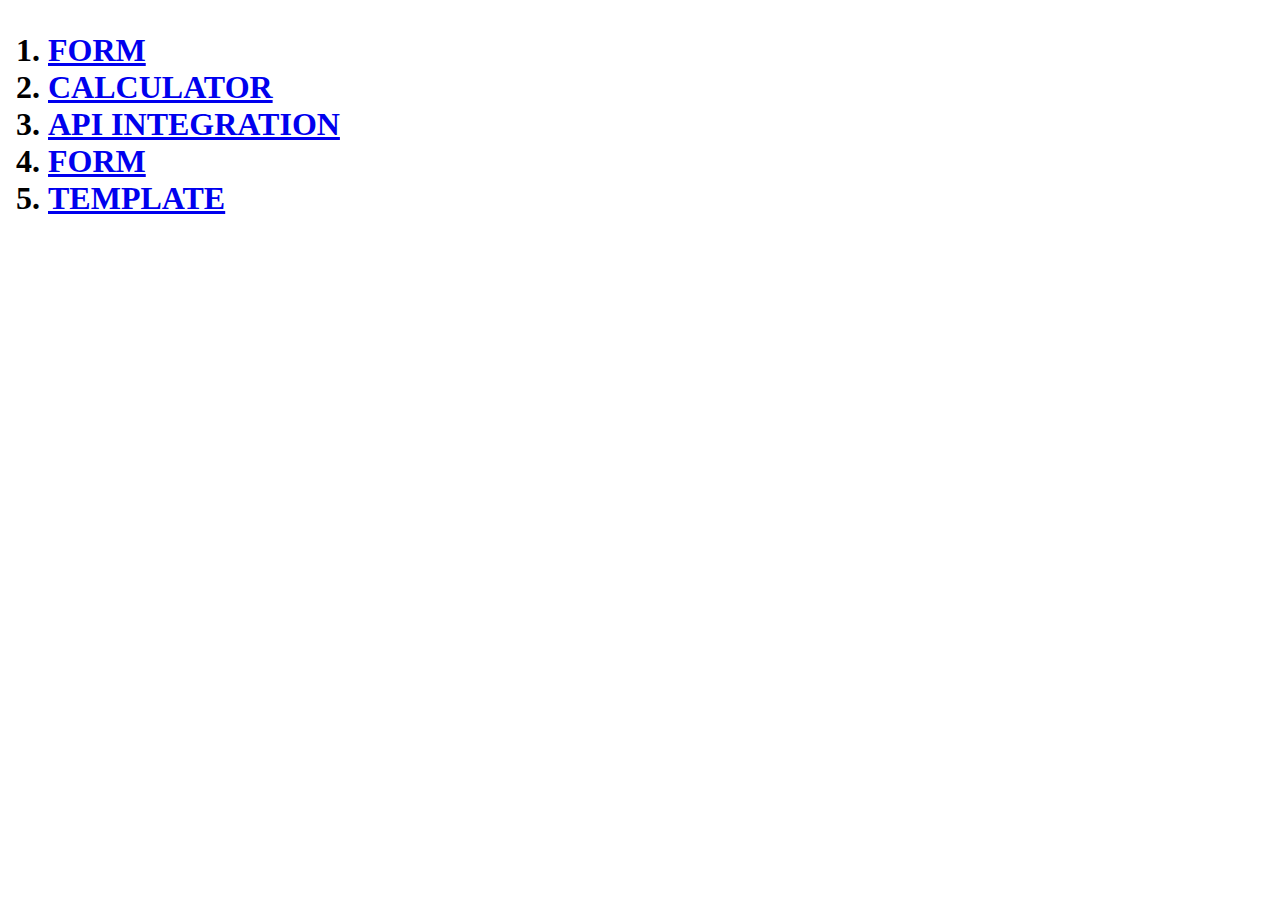
==== Index.html @ 512bdff7 "done" ====
<!DOCTYPE html>
<html lang="en">
<head>
    <meta charset="UTF-8">
    <meta http-equiv="X-UA-Compatible" content="IE=edge">
    <meta name="viewport" content="width=device-width, initial-scale=1.0">
    <title>Document</title>
</head>
<body>
    <h1>
        <ol>
            <li><a href="./demoform.html">FORM</a>  </li>
            <li><a href="./calc.html">CALCULATOR</a> </li>
            <li><a href="./APIIntegration.html"> API INTEGRATION</a></li>
            <li><a href="./demoform.html">FORM</a> </li>
            <li><a href="./template1.html">TEMPLATE</a> </li>
            
        </ol>
    </h1>
   
</body>
</html>
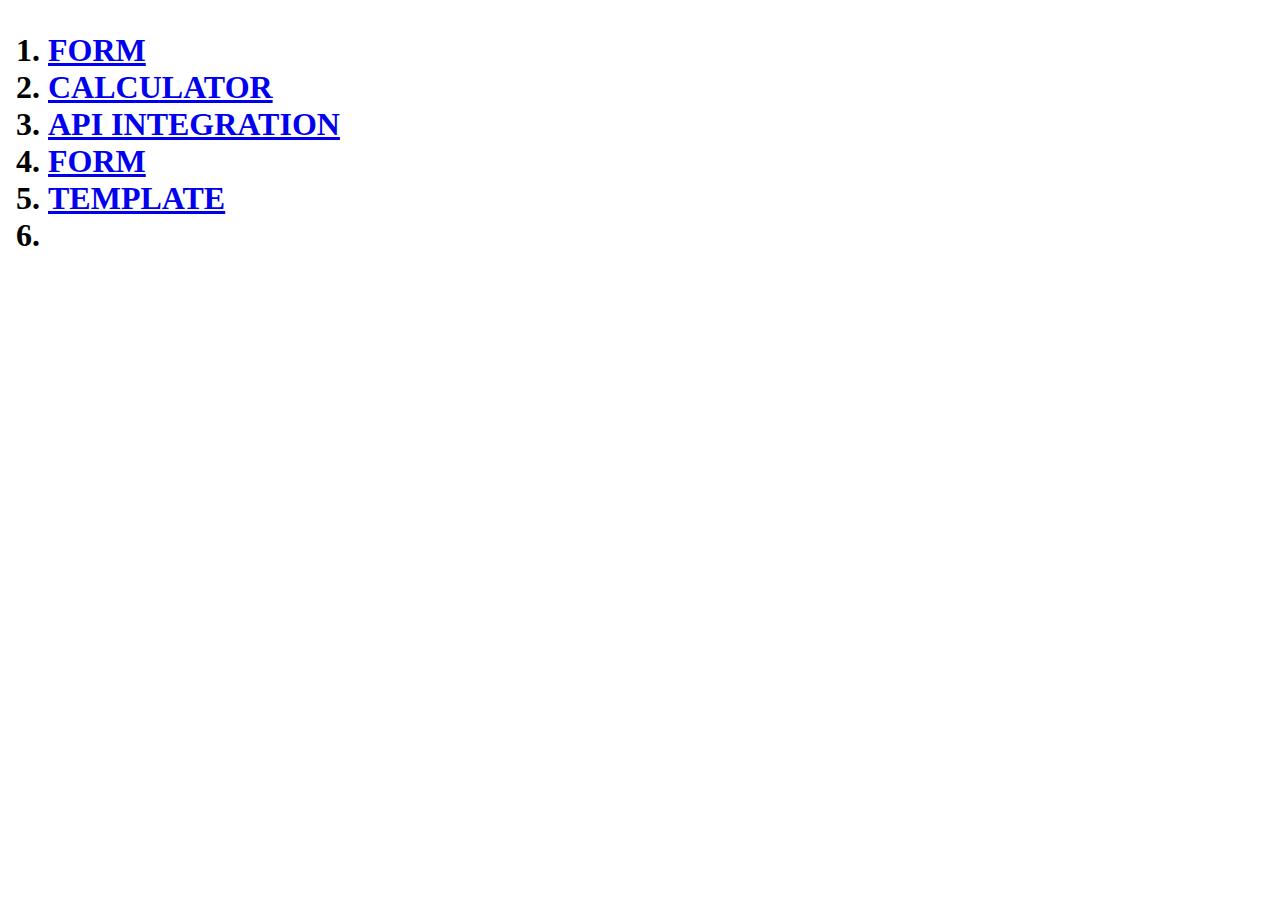
==== commit 0802ad83: "ko" ====
--- a/Index.html
+++ b/Index.html
@@ -14,7 +14,7 @@
             <li><a href="./APIIntegration.html"> API INTEGRATION</a></li>
             <li><a href="./demoform.html">FORM</a> </li>
             <li><a href="./template1.html">TEMPLATE</a> </li>
-            
+            <li></li>
         </ol>
     </h1>
    
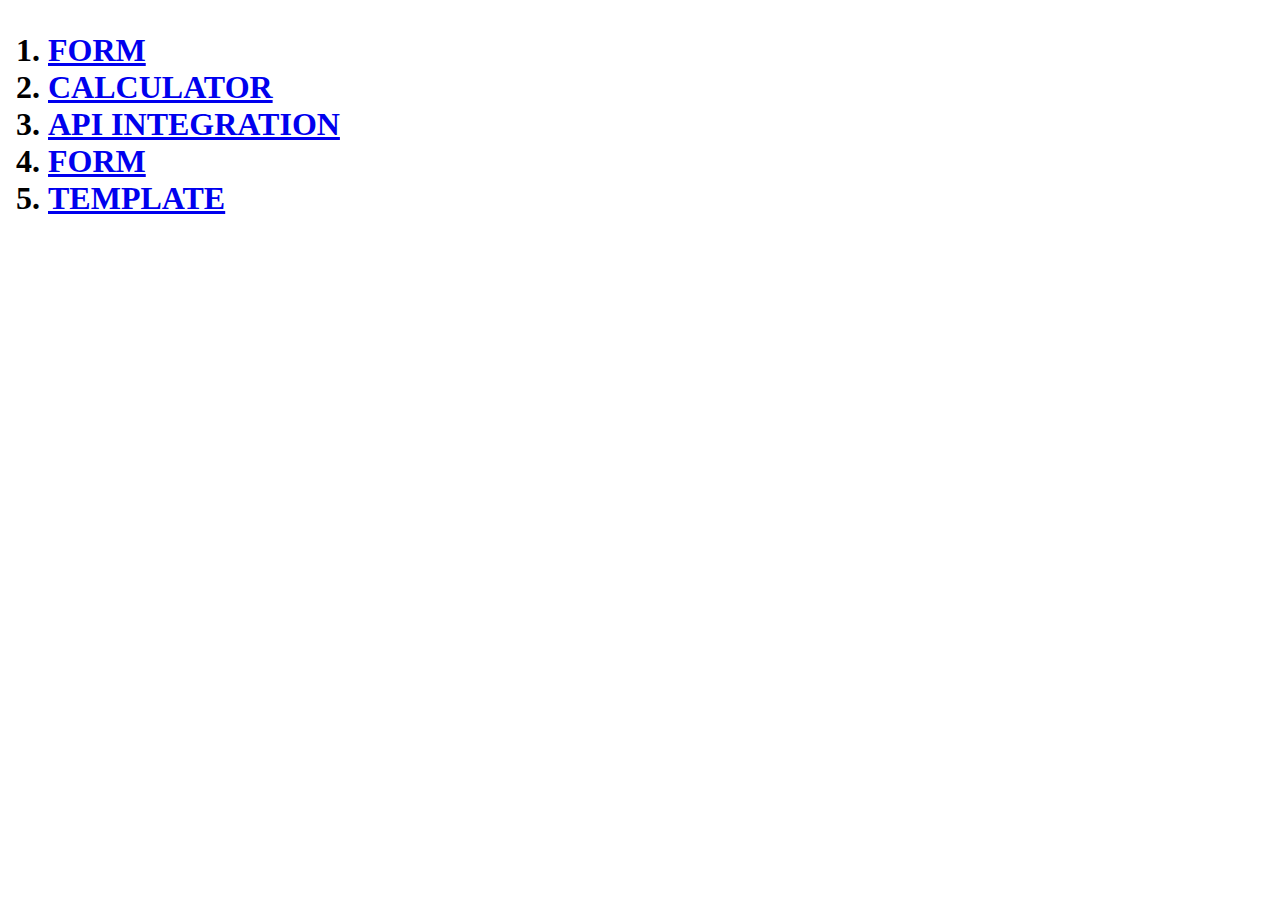
==== commit d540f465: "pp" ====
--- a/Index.html
+++ b/Index.html
@@ -14,7 +14,7 @@
             <li><a href="./APIIntegration.html"> API INTEGRATION</a></li>
             <li><a href="./demoform.html">FORM</a> </li>
             <li><a href="./template1.html">TEMPLATE</a> </li>
-            <li></li>
+            
         </ol>
     </h1>
    
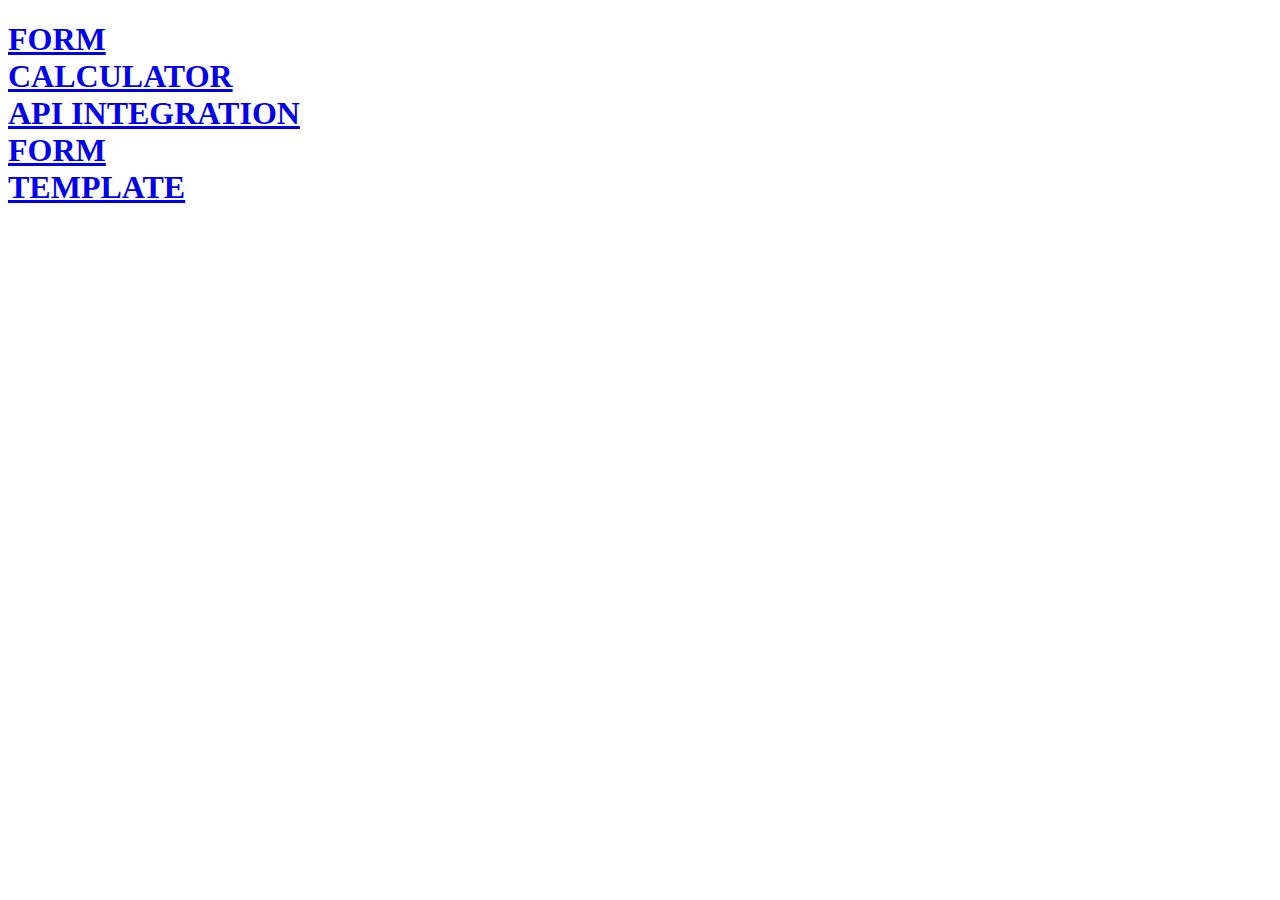
==== commit e8ce3c81: "kl" ====
--- a/Index.html
+++ b/Index.html
@@ -8,14 +8,14 @@
 </head>
 <body>
     <h1>
-        <ol>
-            <li><a href="./demoform.html">FORM</a>  </li>
+        
+           <li><a href="./demoform.html">FORM</a>  </li>
             <li><a href="./calc.html">CALCULATOR</a> </li>
             <li><a href="./APIIntegration.html"> API INTEGRATION</a></li>
             <li><a href="./demoform.html">FORM</a> </li>
             <li><a href="./template1.html">TEMPLATE</a> </li>
             
-        </ol>
+        
     </h1>
    
 </body>
